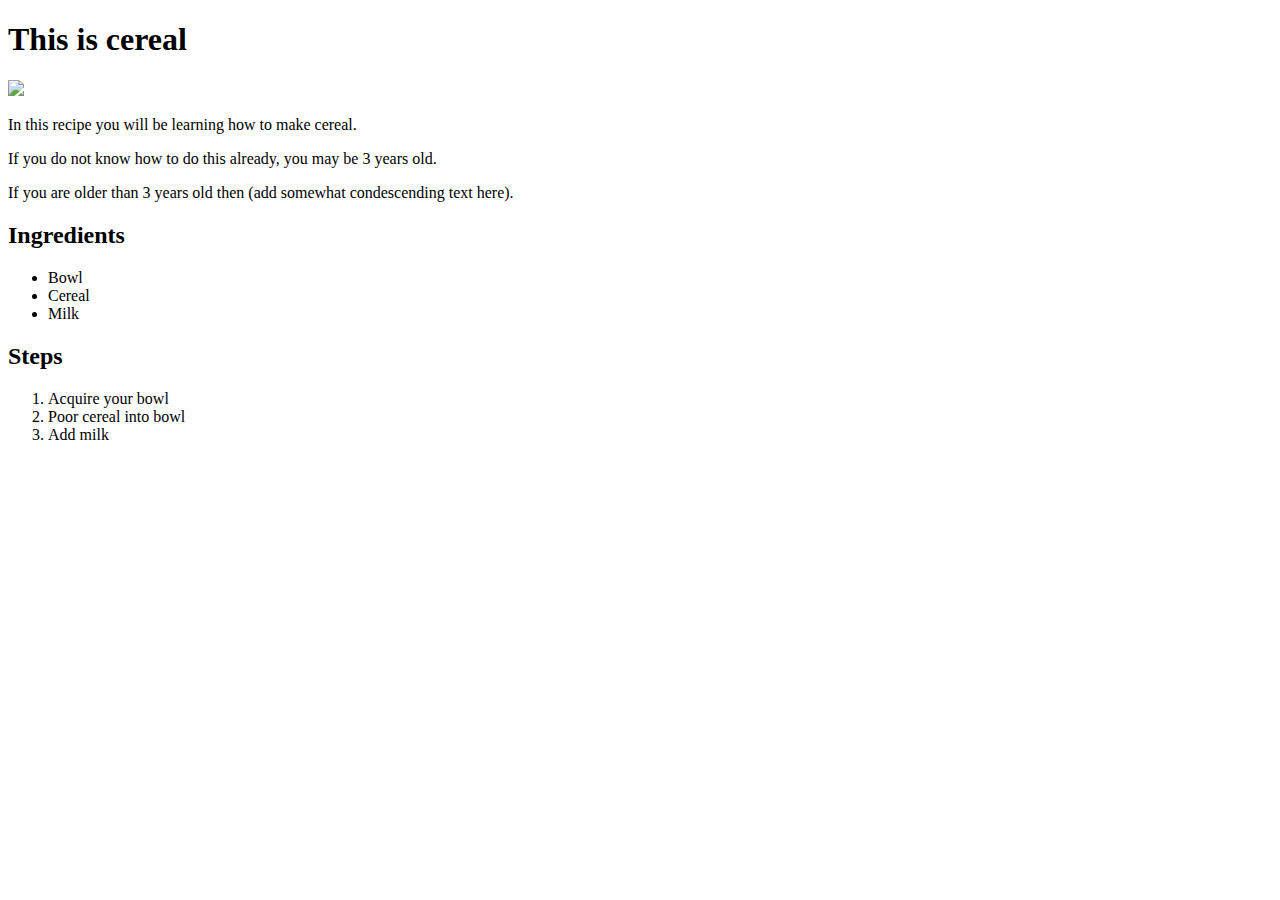
==== recipes/cereal.html @ 96228c60 "Added cereal recipe" ====
<!DOCTYPE html>
<html lang="en">
    <head>
        <meta charset="UTF-8">
        <Title>Cereal Recipe</Title>
    </head>
    <body>
        <h1>This is cereal</h1>
        <img src="https://media.istockphoto.com/id/182190208/photo/corn-flaked-breakfast-cereal.jpg?s=612x612&w=0&k=20&c=et-XVm9CCYcxIMH2BEAFB0iCYsjtKLTX9jfZ0BdFg2I=">

        <p>In this recipe you will be learning how to make cereal. </p>
        <p>If you do not know how to do this already, you may be 3 years old.</p>
        <p>If you are older than 3 years old then (add somewhat condescending text here).</p>

        <h2>Ingredients</h2>
        <ul>
            <li>Bowl</li>
            <li>Cereal</li>
            <li>Milk</li>
        </ul>

        <h2>Steps</h2>
        <ol>
            <li>Acquire your bowl</li>
            <li>Poor cereal into bowl</li>
            <li>Add milk</li>


        </ol>






    </body>







</html>
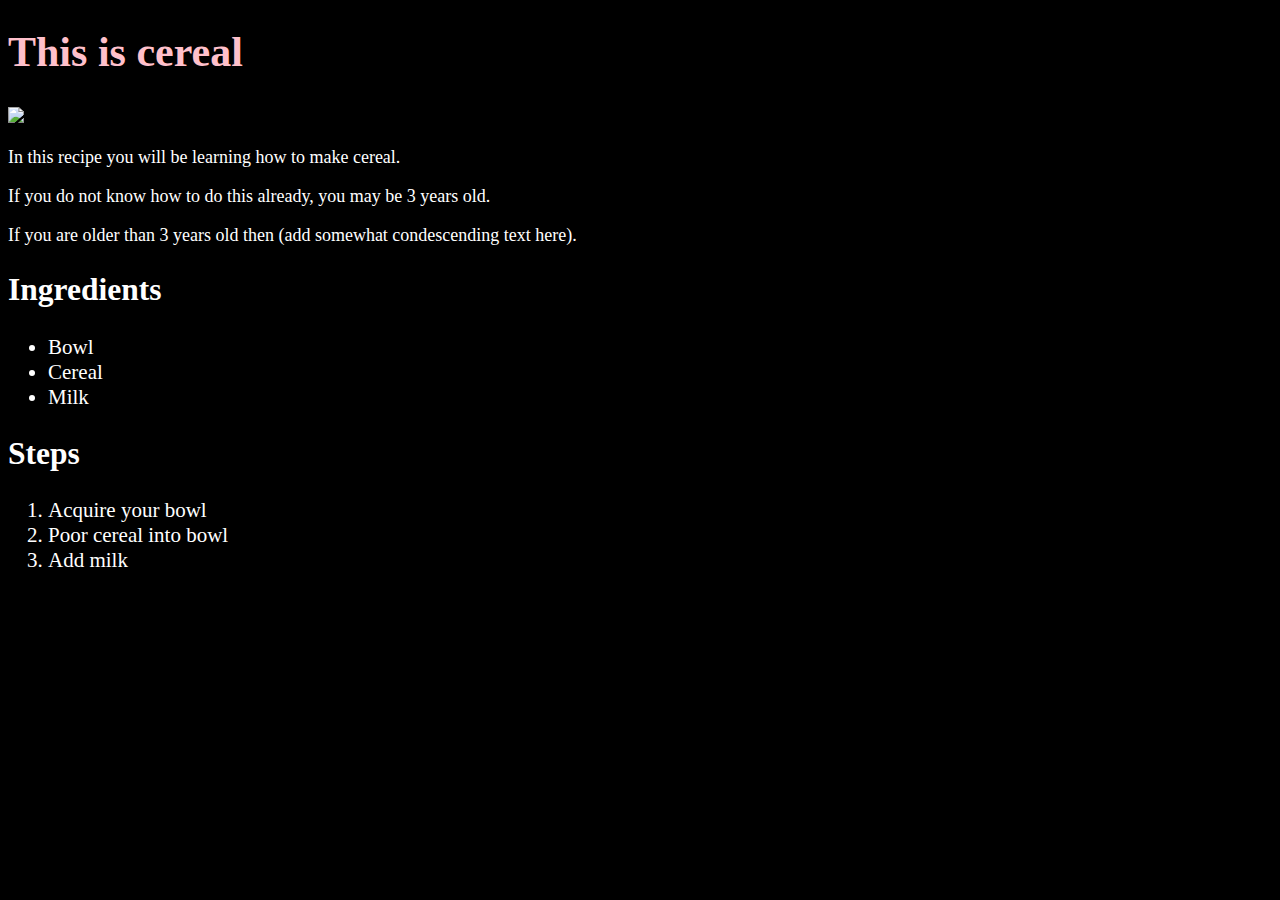
==== commit 9a8e44ed: "Light CSS added" ====
--- a/recipes/cereal.html
+++ b/recipes/cereal.html
@@ -3,6 +3,7 @@
     <head>
         <meta charset="UTF-8">
         <Title>Cereal Recipe</Title>
+        <link rel="stylesheet" href="../styles.css">
     </head>
     <body>
         <h1>This is cereal</h1>
--- a/styles.css
+++ b/styles.css
@@ -0,0 +1,25 @@
+body {
+background-color: rgb(0, 0, 0);
+color: white;
+font-size: 21px;
+
+}
+
+p {
+    font-size: 18px;
+    color: white;
+}
+
+.intro {
+    font-size: 65px;
+}
+
+h1 {
+    color: pink;
+}
+
+.highlight {
+    background-color: yellow;
+    color: black;
+}
+
